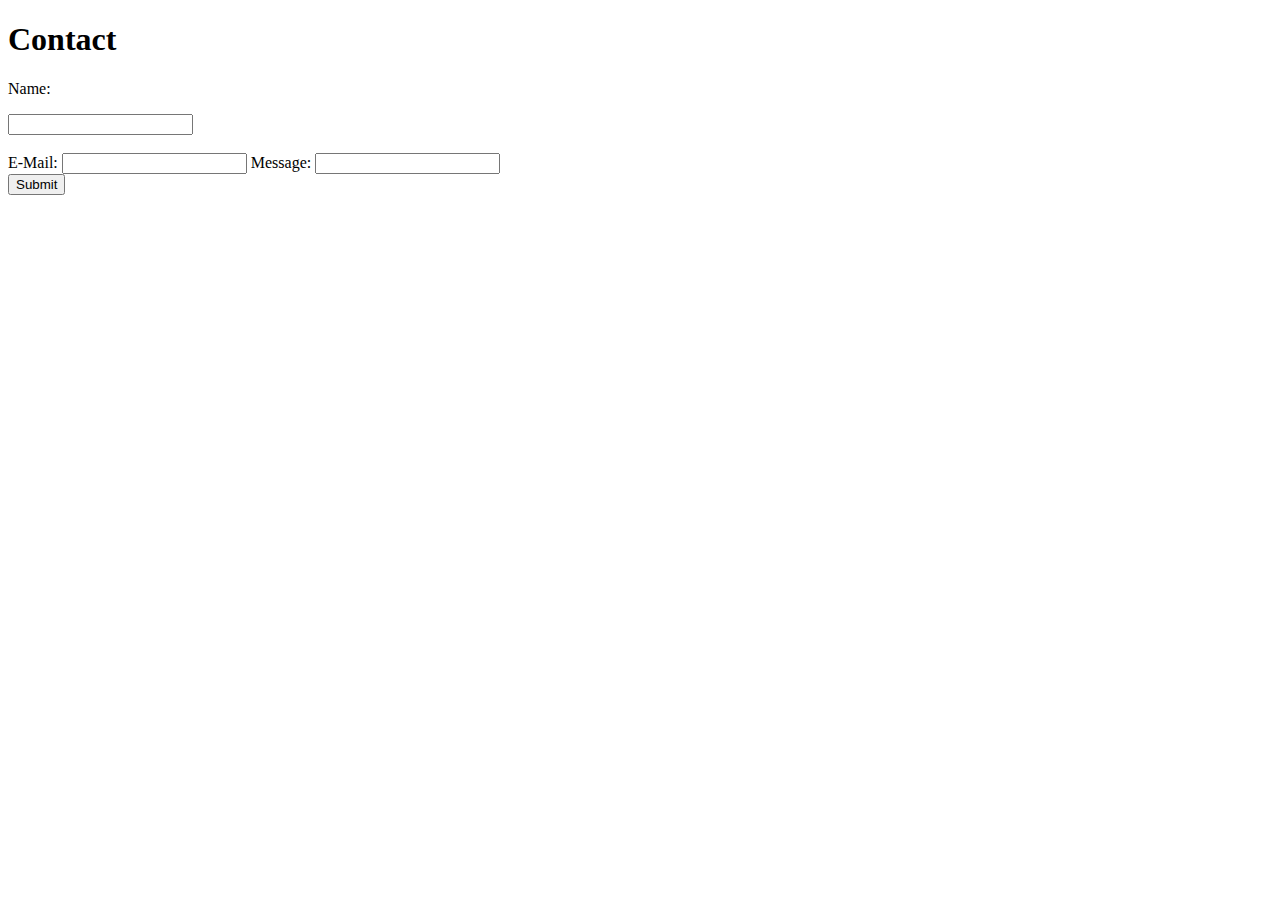
==== contact.html @ 782c05d0 "contact.html first draft" ====
<!DOCTYPE html>
<html lang="en">
<head>
    <meta charset="UTF-8">
    <link rel="stylesheet" href="https://meyerweb.com/eric/tools/css/reset/reset.css">
    <meta name="viewport" content="width=device-width, initial-scale=1.0">
    <title>Document</title>
</head>
<body>
    <div class="Bold big letters">
        <h1>Contact</h1>
    </div>

    <div>
        <p>Name:</p>
        <input type="email">
        <br>
        <br>
        E-Mail:
        <input type="text">
         
        Message:
        <input type="text">
    
    </div>

   <div id="Submit-button"> <button> Submit </button> </div>

</body>
</html>
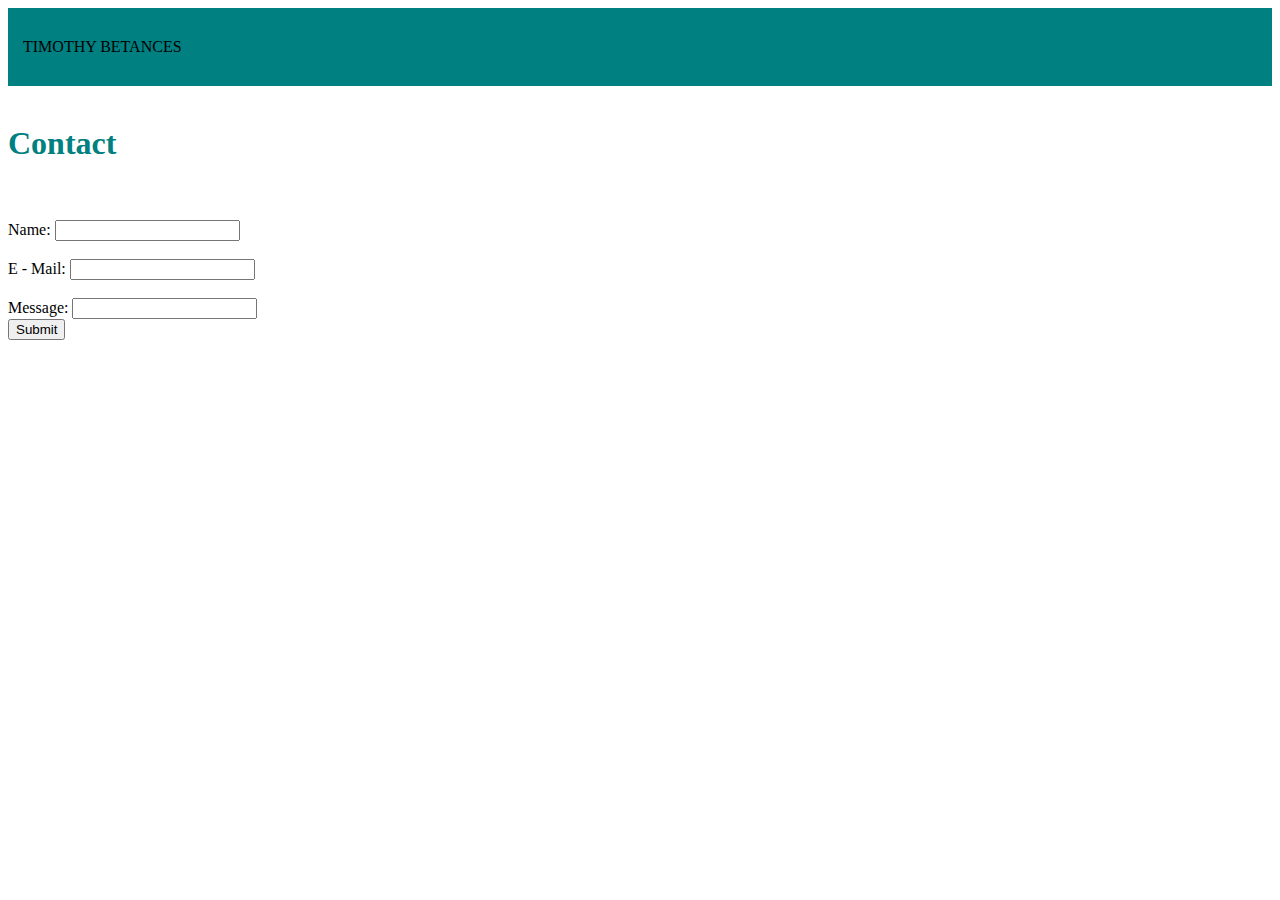
==== commit fc67ac5e: "css changes" ====
--- a/contact.html
+++ b/contact.html
@@ -2,23 +2,29 @@
 <html lang="en">
 <head>
     <meta charset="UTF-8">
+    <link rel="stylesheet" href="contact.css">
     <link rel="stylesheet" href="https://meyerweb.com/eric/tools/css/reset/reset.css">
     <meta name="viewport" content="width=device-width, initial-scale=1.0">
     <title>Document</title>
 </head>
 <body>
-    <div class="Bold big letters">
+<div class="name">TIMOTHY BETANCES</div>  
+  <br>
+
+    <div class="bigbold">
         <h1>Contact</h1>
     </div>
-
+<br>
+<br>
     <div>
-        <p>Name:</p>
+        Name:
         <input type="email">
         <br>
         <br>
-        E-Mail:
+        E - Mail:
         <input type="text">
-         
+         <br>
+         <br>
         Message:
         <input type="text">
     
--- a/contact.css
+++ b/contact.css
@@ -0,0 +1,10 @@
+
+.bigbold {
+    font-weight: bold;
+    color: teal;
+}
+.name { color: black;
+    background: teal;
+    padding: 30px 15px;
+    
+}
